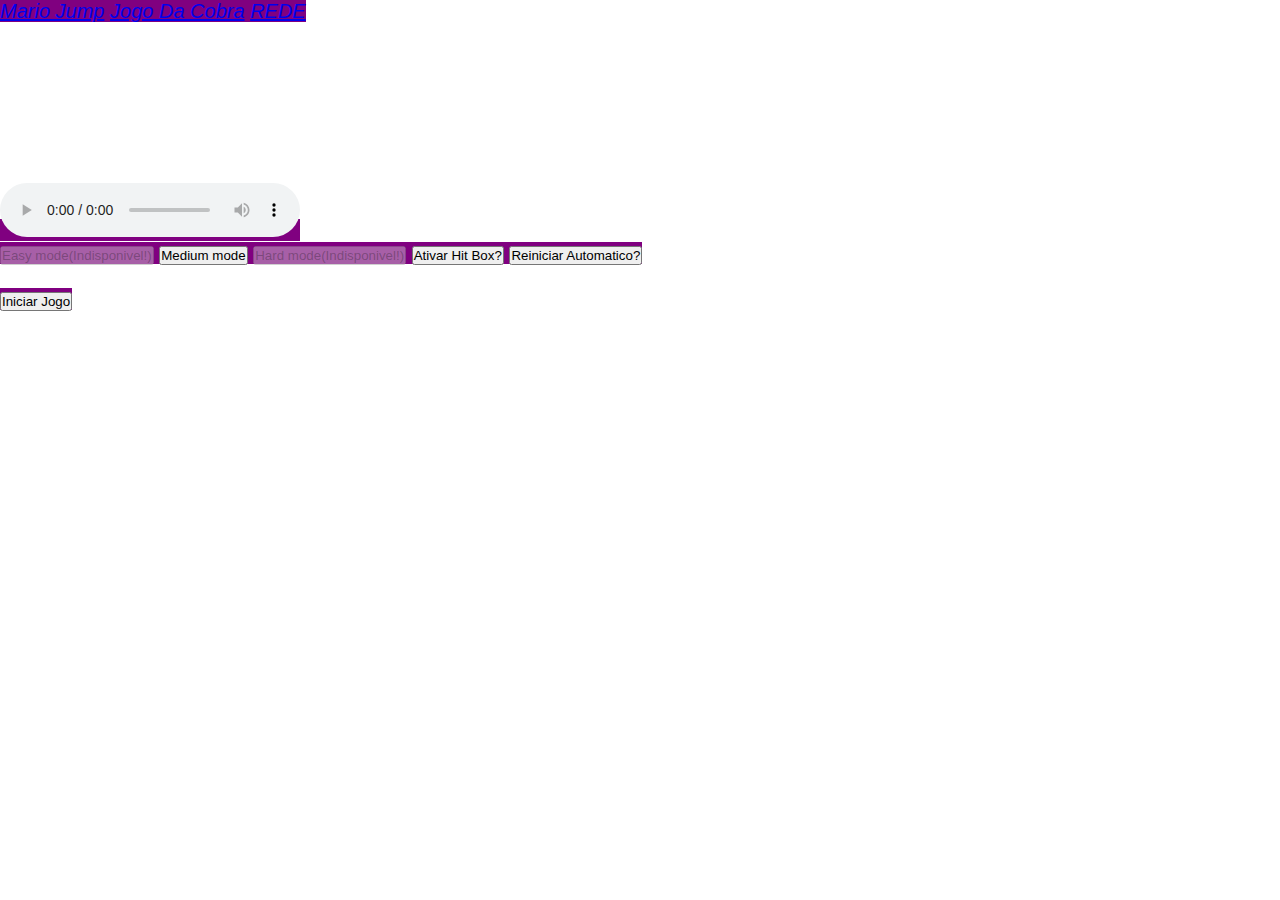
==== index.html @ dead93d0 "🌸🎪 Checkpoint ./index.html:26026384/15544 ./script.js:26026384/1113 ./style.css:26026384/4408 ./src/" ====
<!DOCTYPE html>
<html lang="PT" style="height:100%">

  <head>

    <meta charset="utf-8" />
    <meta name="viewport" content="width=device-width, initial-scale=0.6" />
    <link rel="icon" href="https://www.pngitem.com/pimgs/m/399-3992589_super-mario-3d-world-mario-icon-hd-png.png">
    
    <link rel="stylesheet" href="https://pingobras.glitch.me/css/head.css" />
    <links></links>
    <link rel="stylesheet" href="./src/css/style.css" />
    <seo>    
    <meta
      name="description"
      content="Jogo do Mario / Divirta-se tentando escapar dos canos! / Todos os direitos ©luis_das_artimanhas©"/>
    <meta name="robots" content="index,follow" />
    <meta property="og:title" content="Mario Jump" />
    <meta property="og:type" content="article" />
    <meta property="og:url" content="https://pingobras.glitch.me/jogos/web/mario.html" />
    <meta
      property="og:description"
      content="Jogo do Mario / Divirta-se tentando escapar dos canos! / Todos os direitos ©luis_das_artimanhas©"/>
    <meta
      property="og:image"
      content="https://iconarchive.com/show/super-mario-icons-by-ph03nyx/Paper-Mario-icon.html"/>
    <meta name="twitter:card" content="summary" />
    </seo>
    
    <title>PINGOBRAS Mario Jump Web</title>
    
 </head>
  <body>
    <div class="site-altura">
    <div class="conteudo" -hidden role="main">
        
        <div class="game-board">
        <info style="font-size:20px;
                     text-transform:capitalize;
                     font-style:normal;
                     text-shadow:rgb(255, 0, 0) -1px 0px 0px, rgb(0, 255, 255) 1px 0px 0px;
                     text-align:center;"> 
        <left style="text-align:left;">
        <p>Ave:</p>  
        <p>Tempo de jogo: <js id="runTime">0</js>s</p>
        </left>
          
        <p inline vermelho>Placar: <js id="placar">Sem pontos</js></p>
        <p azul>Pontuação Alta: <js id="HightScore">Sem Pontuação Alta</js></p>
        </info>
          <img src="https://i.pinimg.com/736x/3b/d3/e7/3bd3e7fcf03935e331b008d1f9398f61--mario.jpg"
               alt="torre"
               class="castelo" hidden>
          <img src="https://freepngimg.com/download/logo/174680-logo-game-pic-over-free-download-image.png"
               alt="game over"
               class="game-over">
          <img src="https://cdn.glitch.global/b39d6a4a-0e14-4b41-930d-29d3ccd6c137/nuvem%20mario%20bros%20png%20_1320%20x%20770_px%2031%2C1%20KB%20(1).png?v=1662585282500"
               alt="Nuvens"
               class="clouds">
          <img src="https://cdn.glitch.global/b39d6a4a-0e14-4b41-930d-29d3ccd6c137/aviao-e-aeronave-imagem-animada-0050.gif?v=1662645357604"
               alt="aviao"
               class="airplane" hidden>
          <img src="https://www.imagensanimadas.com/data/media/230/ave-passaro-imagem-animada-0397.gif"
               alt="Passaro voador"
               class="bird"> 
          <img src="https://w7.pngwing.com/pngs/328/162/png-transparent-new-super-mario-bros-2-super-mario-bros-3-mario-sonic-at-the-olympic-games-mario-heroes-super-mario-bros-text.png"
               alt="Cubo Surpreza"
               class="cubo">
          <img src="https://gamerview.uai.com.br/wp-content/uploads/2019/12/mario-gif.gif"
               alt="mario"
               class="mario">
          <img src="https://cdn.glitch.global/b39d6a4a-0e14-4b41-930d-29d3ccd6c137/Piranha_Plant%2C_New_Super_Mario_Bros._U.png?v=1662855056184"
               alt="cano de planta"
               class="pipe-plant">
          <img
               src="https://cdn.pixabay.com/photo/2013/07/12/13/52/super-mario-brothers-147465_1280.png"
               alt="cano do mario"
               class="pipe">
        </div>
       <config id="configsM">
         
<barraicon style="left:0;">
  <a href="/LUIS_DAS_ARTIMANHAS"><i class="fa fa-home"></i></a>
  <a class="barramain" href="#">Mario Jump<i class="fa fa-gamepad"></i></a>
  <a href="/LUIS_DAS_ARTIMANHAS/JOGO-DA-COBRA">Jogo da cobra<i class="fa fa-gamepad"></i></a>
  <a href="https://192.168.1.1"> REDE<i class="fa fa-globe"></i></a>
</barraicon>         
        
        <br><br><br><br>
         
      <h1>Menu De Configurações</h1>
      <p style=" font-style:normal;
                 font-size:20px;
                 text-transform:capitalize;
                 text-align:left;">Tela do usuario: <js id="labelTela">Sem Dimenções de tela</js></p>
      <p style="font-style:normal;
                font-size:20px;
                text-transform:capitalize;
                text-align:left;">Modo de jogo: Padrão(medium)</p>
        <audio  
            controls
            class="audio"
            loop
            volume="0.1"
            preload="auto"
            src="https://cdn.glitch.global/b39d6a4a-0e14-4b41-930d-29d3ccd6c137/MÚSICA TEMA DO SUPER MARIO WORLD.mp3?v=1662587661787">
          </audio>
         
         <br>
         
        <button disabled verde class="btnNav gameCursor">
          Easy mode(Indisponivel!)
        </button>
         
         <button laranja class="btnNav gameCursor">
          Medium mode
        </button>
         
        <button disabled vermelho class="btnNav gameCursor">
          Hard mode(Indisponivel!)
        </button>
         
        <button class="btnNav gameCursor" id="btnHit" onclick="HitBox()"> 
          Ativar Hit Box?
        </button>
         
         <button class="btnNav gameCursor" id="btnRestart" onclick="restart()"> 
          Reiniciar Automatico?
        </button>
         
         <br>
         <br>
         
        <button class="btnNav gameCursor" onclick="playGame()"> 
          Iniciar Jogo
        </button>
         
         <h1>Placar Global:</h1>
         <lu  style="list-style-type:decimal;">
         <li>Lukinha: 84 PTS</li>
         <li>Jeff Ramos: 65 PTS</li>
         <li>PedroM: 55 PTS</li>
         <li>LUIS_DAS_ARTIMANHAS: 55 PTS</li> 
         <li>Voce: <js id="HightScoreGlobal">0</js> PTS</li>
         </lu>
         
         </config>
        
      </div></div>
  </body>
  <script src="https://pingobras./js/links.js" defer></script>
  <script src="./src/js/index.js" defer></script>
</html>
---- src/css/style.css ----
@font-face {
  font-family: "Noto Sans Mono", monospace;
  src: url("https://fonts.googleapis.com/css2?family=Noto+Sans+Mono:wght@500&display=swap")
    format("opentype");
}
:root {
  --color-padrao: white;
  --color-text-main: #000000;
  --color-primary: #ffff00;
  --wrapper-altura: 87vh;
  --image-max-largura: 100px;
  --image-margin: 1rem;
  --font-principal: "Arial";
  --font-family-cabecalho: "Roboto, sans-serif;";
  --max-largura: 144px;
  --max-altura: 544px;
  --max-peso: 500;
  --font-tamanho: 15px;
  --font-tamanho-cabecalho: 20px;
  --fundo-padrao: white;
  --negrito: bold;
  --espaco-em-branco: nowrap;
  --btn-tamanho: 10pt;
  --sub-tamanho: 17pt;
  --X: 0px;
  --Y: 390px;
  --PINGOBRASIMG: url(https://cdn.glitch.global/b39d6a4a-0e14-4b41-930d-29d3ccd6c137/pingobras.png?v=1650114443929);
  --PINGOBRASIMG2: url(https://cdn.glitch.global/b39d6a4a-0e14-4b41-930d-29d3ccd6c137/PINGOBRAS.png?v=1650116906906);
  --IMGLuisdasartimanhas: url(https://cdn.glitch.global/b39d6a4a-0e14-4b41-930d-29d3ccd6c137/doge-angry.png?v=1661855131002);

  --display: flex formato de celular;
  --height: "altuta";
  --Weight: "peso";
  --width: "largura";
  --white-space: "espaco em branco";
}
/* Basic page style resets */
* {
  box-sizing: border-box;
  margin: 0;
  padding: 0;
  font-family: "Roboto", sans-serif;
  max-width:100%;
}
js{
  width: auto;
  display: inline;
}
.game-board{
  width: 100%;
  height: 600px;
  border-bottom: 15px solid green;
  margin: 0 auto;
  position: relative;
  overflow: hidden;
  bottom: 0;
  background: linear-gradient(white,lightblue);
  background-repeat: no-repeat;
  background-size: cover;
  background-position: center center;
}
.gameCursor{
cursor: crosshair;
}
config{
 font-size:20px;
 text-transform:capitalize;
 background-color:purple;
 font-style:italic;
 color: white;
 width: 100%; 
 text-align: center;
 cursor: crosshair;
 height:600px;
}
.pipe{
  position: absolute;
  bottom: 0;
  width: 80px;
  height: 80px;
  animation: pipe-animation 2s infinite linear;
}
.pipe-plant{
  position: absolute;
  bottom: -18px;
  width: 80px;
  height: 90px;
  animation: pipe-plant-animation 2s infinite linear;
  display: none;
  border: 1px solid black;
}
.castelo{
  position: absolute;
  bottom: 0;
  width: 50%;
  height: 90%;
}
.mario{
  position: absolute;
  bottom: 0;
  width: 150px;
  height: 150px;
}
.jump{
  animation: jump 500ms ease-out;  
}
.clouds{
  position: absolute;
  width: 450px;
  height: 450px;
  animation: clouds-animation 22s infinite linear;
}
.bird{
  position: absolute;
  width: 75px;
  height: 75px;
  animation: bird-animation 15s infinite linear;
}
.airplane{
  position: absolute;
  width: 133px;
  height: 100px;
  animation: airplane-animation 120s infinite linear;
}
.game-over{
  position: absolute;
  width: 280px;
  height: 280px;
  left: 35%;
  display: none;
  z-index: 1;

}
.cubo{
  position: absolute;
  width: 55px;
  height: 55px;
  bottom: 180px;
  animation: cubo-animation 30s infinite linear;
}

.animation-game-over{
  animation: game-over-animation 7s linear;  
}

@keyframes pipe-animation{
  from{
    right: -80px;
  }
  to{
    right:100%;
  }
}
@keyframes pipe-plant-animation{
  from{
    right: -80px;
  }
  to{
    right:100%;
  }
}
@keyframes cubo-animation{
  from{
    right: -80px;
  }
  to{
    right:100%;
  }
}
@keyframes jump{
  0%{
    bottom: 0;
  }
  40%{
    bottom: 180px;
  }
  50%{
    bottom: 180px;
  }
  60%{
    bottom: 180px;
  }
  100%{
    bottom: 0;
  }
}
@keyframes clouds-animation{
  from{
    right: -550px;
  }
  to{
    right:100%;
  }
}
@keyframes bird-animation{
  from{
    right: -750px;
  }
  to{
    right:100%;
  }
  0%{
    bottom: 90%;
  }
  30{
    bottom: 75%;
  }
  40%{
    bottom: 65%;
  }
  50%{
    bottom: 50%;
  }
  60%{
    bottom: 65%;
  }
  70%{
    bottom: 75%;
  }
  100%{
    bottom: 90%;
  }
}
@keyframes airplane-animation{
  from{
    right: -5750px;
  }
  to{
    right:100%;
  }
  0%{
    bottom: 90%;
  }
  30{
    bottom: 75%;
  }
  40%{
    bottom: 65%;
  }
  50%{
    bottom: 50%;
  }
  60%{
    bottom: 55%;
  }
  70%{
    bottom: 50%;
  }
  100%{
    bottom: 55%;
  }
}
@keyframes game-over-animation{
  0%{
    bottom: -50%;
  }
  10%{
    bottom: -45%;
  }
  20%{
    bottom: -35%;
  }
  30%{
    bottom: -25%;
  }
  40%{
    bottom: -15%;
  }
  50%{
    bottom: 0%;
  }
  60%{
    bottom: 10%;
  }
  70%{
    bottom: 20%;
  }
  80%{
    bottom: 30%;
  }
  90%{
    bottom: 40%;
  }
  100%{
    bottom: 50%;
  }
}
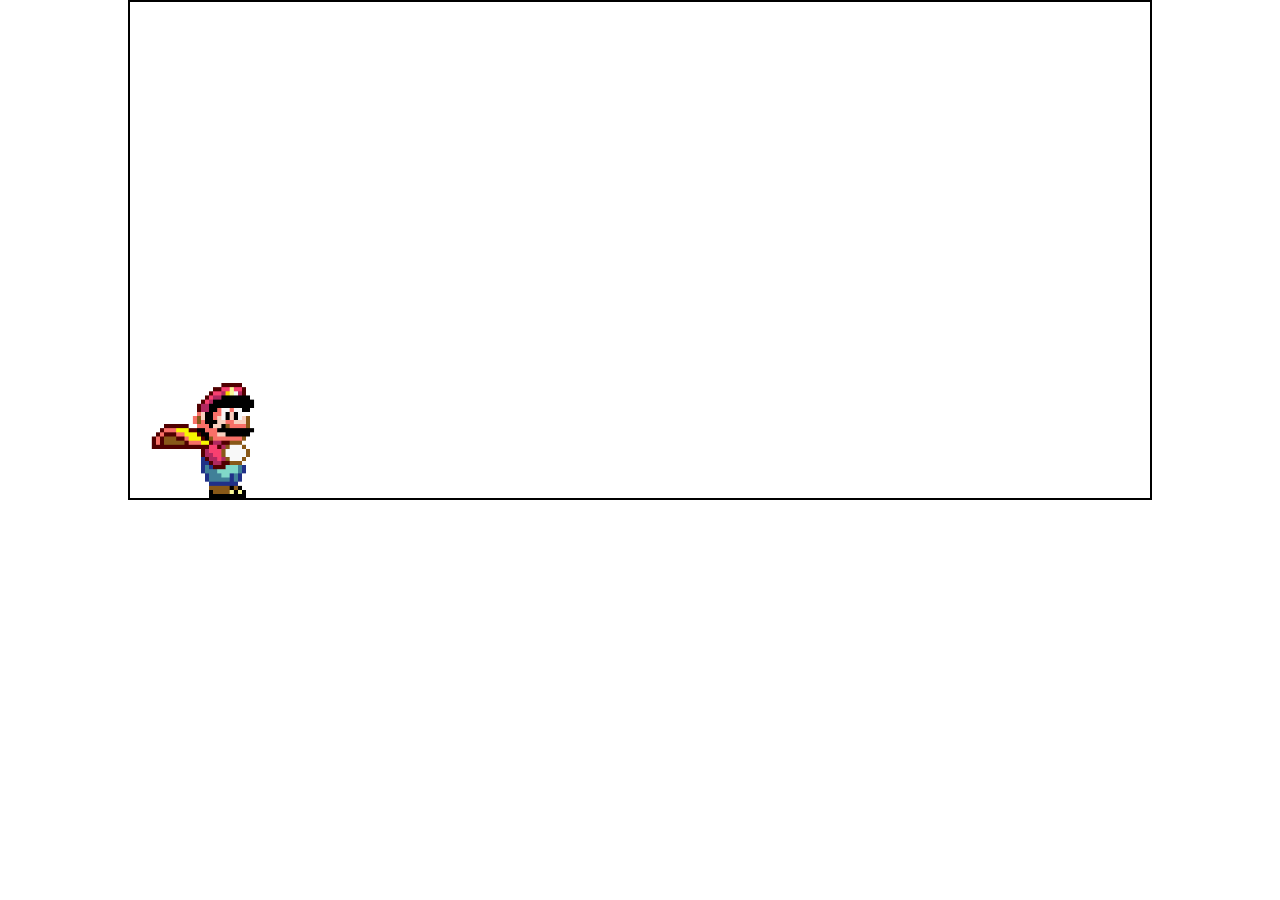
==== commit 8fc54559: "remaster" ====
--- a/index.html
+++ b/index.html
@@ -6,11 +6,12 @@
     <meta charset="utf-8" />
     <meta name="viewport" content="width=device-width, initial-scale=0.6" />
     <link rel="icon" href="https://www.pngitem.com/pimgs/m/399-3992589_super-mario-3d-world-mario-icon-hd-png.png">
-    
+
     <link rel="stylesheet" href="https://pingobras.glitch.me/css/head.css" />
     <links></links>
     <link rel="stylesheet" href="./src/css/style.css" />
-    <seo>    
+    <link rel="stylesheet" href="./src/css/reset.css">
+    <seo>
     <meta
       name="description"
       content="Jogo do Mario / Divirta-se tentando escapar dos canos! / Todos os direitos ©luis_das_artimanhas©"/>
@@ -26,128 +27,18 @@
       content="https://iconarchive.com/show/super-mario-icons-by-ph03nyx/Paper-Mario-icon.html"/>
     <meta name="twitter:card" content="summary" />
     </seo>
-    
+
     <title>PINGOBRAS Mario Jump Web</title>
-    
- </head>
+
+  </head>
   <body>
-    <div class="site-altura">
-    <div class="conteudo" -hidden role="main">
-        
-        <div class="game-board">
-        <info style="font-size:20px;
-                     text-transform:capitalize;
-                     font-style:normal;
-                     text-shadow:rgb(255, 0, 0) -1px 0px 0px, rgb(0, 255, 255) 1px 0px 0px;
-                     text-align:center;"> 
-        <left style="text-align:left;">
-        <p>Ave:</p>  
-        <p>Tempo de jogo: <js id="runTime">0</js>s</p>
-        </left>
-          
-        <p inline vermelho>Placar: <js id="placar">Sem pontos</js></p>
-        <p azul>Pontuação Alta: <js id="HightScore">Sem Pontuação Alta</js></p>
-        </info>
-          <img src="https://i.pinimg.com/736x/3b/d3/e7/3bd3e7fcf03935e331b008d1f9398f61--mario.jpg"
-               alt="torre"
-               class="castelo" hidden>
-          <img src="https://freepngimg.com/download/logo/174680-logo-game-pic-over-free-download-image.png"
-               alt="game over"
-               class="game-over">
-          <img src="https://cdn.glitch.global/b39d6a4a-0e14-4b41-930d-29d3ccd6c137/nuvem%20mario%20bros%20png%20_1320%20x%20770_px%2031%2C1%20KB%20(1).png?v=1662585282500"
-               alt="Nuvens"
-               class="clouds">
-          <img src="https://cdn.glitch.global/b39d6a4a-0e14-4b41-930d-29d3ccd6c137/aviao-e-aeronave-imagem-animada-0050.gif?v=1662645357604"
-               alt="aviao"
-               class="airplane" hidden>
-          <img src="https://www.imagensanimadas.com/data/media/230/ave-passaro-imagem-animada-0397.gif"
-               alt="Passaro voador"
-               class="bird"> 
-          <img src="https://w7.pngwing.com/pngs/328/162/png-transparent-new-super-mario-bros-2-super-mario-bros-3-mario-sonic-at-the-olympic-games-mario-heroes-super-mario-bros-text.png"
-               alt="Cubo Surpreza"
-               class="cubo">
-          <img src="https://gamerview.uai.com.br/wp-content/uploads/2019/12/mario-gif.gif"
-               alt="mario"
-               class="mario">
-          <img src="https://cdn.glitch.global/b39d6a4a-0e14-4b41-930d-29d3ccd6c137/Piranha_Plant%2C_New_Super_Mario_Bros._U.png?v=1662855056184"
-               alt="cano de planta"
-               class="pipe-plant">
-          <img
-               src="https://cdn.pixabay.com/photo/2013/07/12/13/52/super-mario-brothers-147465_1280.png"
-               alt="cano do mario"
-               class="pipe">
-        </div>
-       <config id="configsM">
-         
-<barraicon style="left:0;">
-  <a href="/LUIS_DAS_ARTIMANHAS"><i class="fa fa-home"></i></a>
-  <a class="barramain" href="#">Mario Jump<i class="fa fa-gamepad"></i></a>
-  <a href="/LUIS_DAS_ARTIMANHAS/JOGO-DA-COBRA">Jogo da cobra<i class="fa fa-gamepad"></i></a>
-  <a href="https://192.168.1.1"> REDE<i class="fa fa-globe"></i></a>
-</barraicon>         
-        
-        <br><br><br><br>
-         
-      <h1>Menu De Configurações</h1>
-      <p style=" font-style:normal;
-                 font-size:20px;
-                 text-transform:capitalize;
-                 text-align:left;">Tela do usuario: <js id="labelTela">Sem Dimenções de tela</js></p>
-      <p style="font-style:normal;
-                font-size:20px;
-                text-transform:capitalize;
-                text-align:left;">Modo de jogo: Padrão(medium)</p>
-        <audio  
-            controls
-            class="audio"
-            loop
-            volume="0.1"
-            preload="auto"
-            src="https://cdn.glitch.global/b39d6a4a-0e14-4b41-930d-29d3ccd6c137/MÚSICA TEMA DO SUPER MARIO WORLD.mp3?v=1662587661787">
-          </audio>
-         
-         <br>
-         
-        <button disabled verde class="btnNav gameCursor">
-          Easy mode(Indisponivel!)
-        </button>
-         
-         <button laranja class="btnNav gameCursor">
-          Medium mode
-        </button>
-         
-        <button disabled vermelho class="btnNav gameCursor">
-          Hard mode(Indisponivel!)
-        </button>
-         
-        <button class="btnNav gameCursor" id="btnHit" onclick="HitBox()"> 
-          Ativar Hit Box?
-        </button>
-         
-         <button class="btnNav gameCursor" id="btnRestart" onclick="restart()"> 
-          Reiniciar Automatico?
-        </button>
-         
-         <br>
-         <br>
-         
-        <button class="btnNav gameCursor" onclick="playGame()"> 
-          Iniciar Jogo
-        </button>
-         
-         <h1>Placar Global:</h1>
-         <lu  style="list-style-type:decimal;">
-         <li>Lukinha: 84 PTS</li>
-         <li>Jeff Ramos: 65 PTS</li>
-         <li>PedroM: 55 PTS</li>
-         <li>LUIS_DAS_ARTIMANHAS: 55 PTS</li> 
-         <li>Voce: <js id="HightScoreGlobal">0</js> PTS</li>
-         </lu>
-         
-         </config>
-        
-      </div></div>
+
+    <game-board>
+      <img src="./src/assets/mario.gif" alt="Mario Gif" class="mario">
+      <img src="./src/assets/pipe.png" alt="Tubo do mario" class="pipe">
+    </game-board>
+
   </body>
-  <script src="https://pingobras./js/links.js" defer></script>
+  <!-- <script src="https://pingobras.glitch.me/src/js/links.js" defer></script> -->
   <script src="./src/js/index.js" defer></script>
 </html>--- a/src/css/style.css
+++ b/src/css/style.css
@@ -1,287 +1,12 @@
-@font-face {
-  font-family: "Noto Sans Mono", monospace;
-  src: url("https://fonts.googleapis.com/css2?family=Noto+Sans+Mono:wght@500&display=swap")
-    format("opentype");
-}
-:root {
-  --color-padrao: white;
-  --color-text-main: #000000;
-  --color-primary: #ffff00;
-  --wrapper-altura: 87vh;
-  --image-max-largura: 100px;
-  --image-margin: 1rem;
-  --font-principal: "Arial";
-  --font-family-cabecalho: "Roboto, sans-serif;";
-  --max-largura: 144px;
-  --max-altura: 544px;
-  --max-peso: 500;
-  --font-tamanho: 15px;
-  --font-tamanho-cabecalho: 20px;
-  --fundo-padrao: white;
-  --negrito: bold;
-  --espaco-em-branco: nowrap;
-  --btn-tamanho: 10pt;
-  --sub-tamanho: 17pt;
-  --X: 0px;
-  --Y: 390px;
-  --PINGOBRASIMG: url(https://cdn.glitch.global/b39d6a4a-0e14-4b41-930d-29d3ccd6c137/pingobras.png?v=1650114443929);
-  --PINGOBRASIMG2: url(https://cdn.glitch.global/b39d6a4a-0e14-4b41-930d-29d3ccd6c137/PINGOBRAS.png?v=1650116906906);
-  --IMGLuisdasartimanhas: url(https://cdn.glitch.global/b39d6a4a-0e14-4b41-930d-29d3ccd6c137/doge-angry.png?v=1661855131002);
-
-  --display: flex formato de celular;
-  --height: "altuta";
-  --Weight: "peso";
-  --width: "largura";
-  --white-space: "espaco em branco";
-}
-/* Basic page style resets */
-* {
-  box-sizing: border-box;
-  margin: 0;
-  padding: 0;
-  font-family: "Roboto", sans-serif;
-  max-width:100%;
-}
-js{
-  width: auto;
-  display: inline;
-}
-.game-board{
-  width: 100%;
-  height: 600px;
-  border-bottom: 15px solid green;
-  margin: 0 auto;
-  position: relative;
-  overflow: hidden;
-  bottom: 0;
-  background: linear-gradient(white,lightblue);
-  background-repeat: no-repeat;
-  background-size: cover;
-  background-position: center center;
-}
-.gameCursor{
-cursor: crosshair;
-}
-config{
- font-size:20px;
- text-transform:capitalize;
- background-color:purple;
- font-style:italic;
- color: white;
- width: 100%; 
- text-align: center;
- cursor: crosshair;
- height:600px;
-}
 .pipe{
-  position: absolute;
-  bottom: 0;
-  width: 80px;
-  height: 80px;
-  animation: pipe-animation 2s infinite linear;
-}
-.pipe-plant{
-  position: absolute;
-  bottom: -18px;
-  width: 80px;
-  height: 90px;
-  animation: pipe-plant-animation 2s infinite linear;
-  display: none;
-  border: 1px solid black;
-}
-.castelo{
-  position: absolute;
-  bottom: 0;
-  width: 50%;
-  height: 90%;
-}
-.mario{
-  position: absolute;
-  bottom: 0;
-  width: 150px;
-  height: 150px;
-}
-.jump{
-  animation: jump 500ms ease-out;  
-}
-.clouds{
-  position: absolute;
-  width: 450px;
-  height: 450px;
-  animation: clouds-animation 22s infinite linear;
-}
-.bird{
-  position: absolute;
-  width: 75px;
-  height: 75px;
-  animation: bird-animation 15s infinite linear;
-}
-.airplane{
-  position: absolute;
-  width: 133px;
-  height: 100px;
-  animation: airplane-animation 120s infinite linear;
-}
-.game-over{
-  position: absolute;
-  width: 280px;
-  height: 280px;
-  left: 35%;
-  display: none;
-  z-index: 1;
-
-}
-.cubo{
-  position: absolute;
-  width: 55px;
-  height: 55px;
-  bottom: 180px;
-  animation: cubo-animation 30s infinite linear;
+    bottom: 0;
+    width: 80px;
+    right: -80px;
+    animation: pipe-animation 2s infinite linear;
+    -webkit-animation: pipe-animation 2s infinite linear;
 }
 
-.animation-game-over{
-  animation: game-over-animation 7s linear;  
-}
-
-@keyframes pipe-animation{
-  from{
-    right: -80px;
-  }
-  to{
-    right:100%;
-  }
-}
-@keyframes pipe-plant-animation{
-  from{
-    right: -80px;
-  }
-  to{
-    right:100%;
-  }
-}
-@keyframes cubo-animation{
-  from{
-    right: -80px;
-  }
-  to{
-    right:100%;
-  }
-}
-@keyframes jump{
-  0%{
+.mario{
     bottom: 0;
-  }
-  40%{
-    bottom: 180px;
-  }
-  50%{
-    bottom: 180px;
-  }
-  60%{
-    bottom: 180px;
-  }
-  100%{
-    bottom: 0;
-  }
-}
-@keyframes clouds-animation{
-  from{
-    right: -550px;
-  }
-  to{
-    right:100%;
-  }
-}
-@keyframes bird-animation{
-  from{
-    right: -750px;
-  }
-  to{
-    right:100%;
-  }
-  0%{
-    bottom: 90%;
-  }
-  30{
-    bottom: 75%;
-  }
-  40%{
-    bottom: 65%;
-  }
-  50%{
-    bottom: 50%;
-  }
-  60%{
-    bottom: 65%;
-  }
-  70%{
-    bottom: 75%;
-  }
-  100%{
-    bottom: 90%;
-  }
-}
-@keyframes airplane-animation{
-  from{
-    right: -5750px;
-  }
-  to{
-    right:100%;
-  }
-  0%{
-    bottom: 90%;
-  }
-  30{
-    bottom: 75%;
-  }
-  40%{
-    bottom: 65%;
-  }
-  50%{
-    bottom: 50%;
-  }
-  60%{
-    bottom: 55%;
-  }
-  70%{
-    bottom: 50%;
-  }
-  100%{
-    bottom: 55%;
-  }
-}
-@keyframes game-over-animation{
-  0%{
-    bottom: -50%;
-  }
-  10%{
-    bottom: -45%;
-  }
-  20%{
-    bottom: -35%;
-  }
-  30%{
-    bottom: -25%;
-  }
-  40%{
-    bottom: -15%;
-  }
-  50%{
-    bottom: 0%;
-  }
-  60%{
-    bottom: 10%;
-  }
-  70%{
-    bottom: 20%;
-  }
-  80%{
-    bottom: 30%;
-  }
-  90%{
-    bottom: 40%;
-  }
-  100%{
-    bottom: 50%;
-  }
+    width: 150px;
 }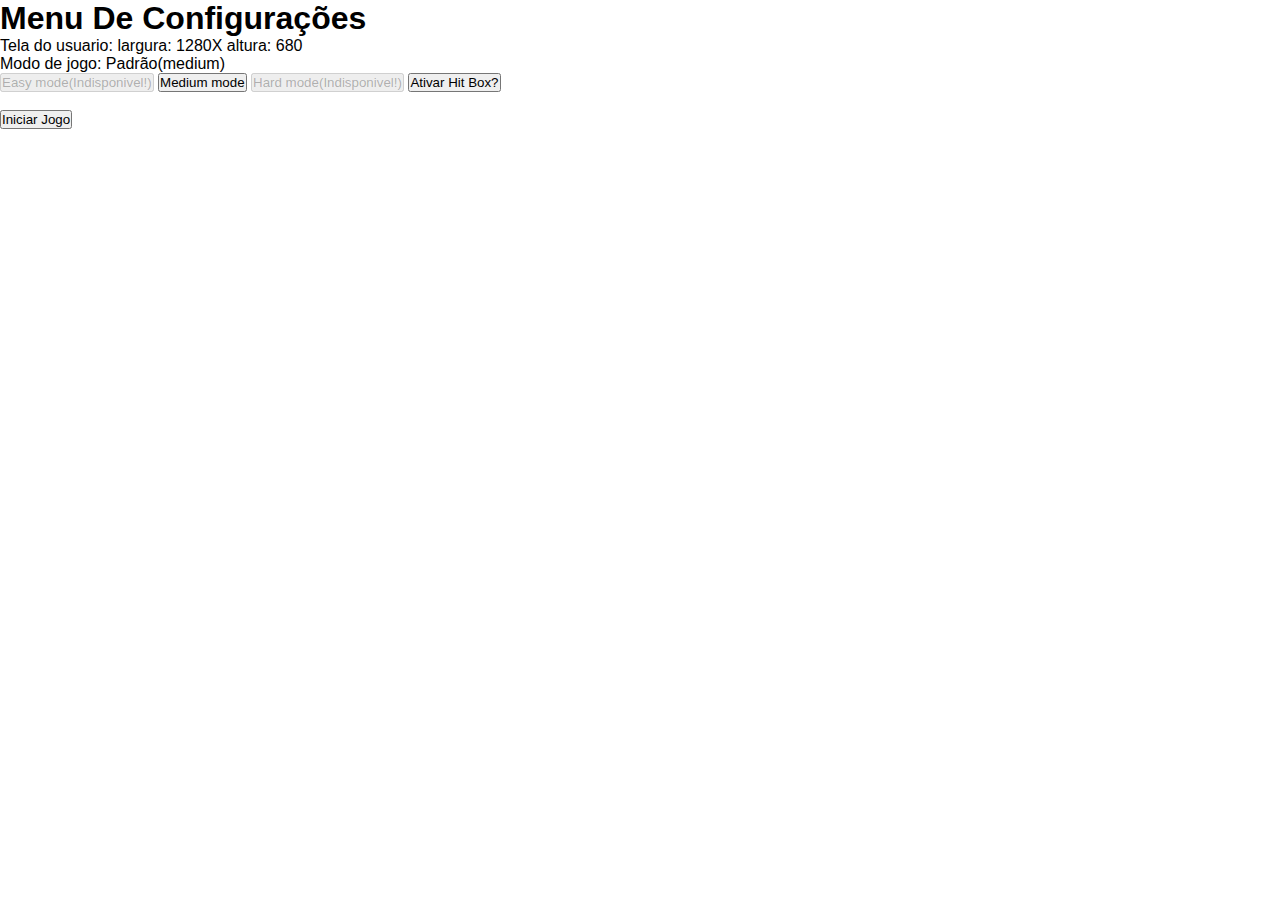
==== commit 434b0bd6: "remaster" ====
--- a/index.html
+++ b/index.html
@@ -1,5 +1,5 @@
 <!DOCTYPE html>
-<html lang="PT" style="height:100%">
+<html lang="pt-BR">
 
   <head>
 
@@ -11,34 +11,43 @@
     <links></links>
     <link rel="stylesheet" href="./src/css/style.css" />
     <link rel="stylesheet" href="./src/css/reset.css">
-    <seo>
-    <meta
-      name="description"
-      content="Jogo do Mario / Divirta-se tentando escapar dos canos! / Todos os direitos ©luis_das_artimanhas©"/>
-    <meta name="robots" content="index,follow" />
-    <meta property="og:title" content="Mario Jump" />
-    <meta property="og:type" content="article" />
-    <meta property="og:url" content="https://pingobras.glitch.me/jogos/web/mario.html" />
-    <meta
-      property="og:description"
-      content="Jogo do Mario / Divirta-se tentando escapar dos canos! / Todos os direitos ©luis_das_artimanhas©"/>
-    <meta
-      property="og:image"
-      content="https://iconarchive.com/show/super-mario-icons-by-ph03nyx/Paper-Mario-icon.html"/>
-    <meta name="twitter:card" content="summary" />
-    </seo>
 
     <title>PINGOBRAS Mario Jump Web</title>
 
   </head>
   <body>
 
-    <game-board>
-      <img src="./src/assets/mario.gif" alt="Mario Gif" class="mario">
-      <img src="./src/assets/pipe.png" alt="Tubo do mario" class="pipe">
-    </game-board>
+    <config id="configsM">    
+
+      <h1>Menu De Configurações</h1>
+      <p>Tela do usuario: <js id="labelTela">largura: 1280X altura: 680</js></p>
+      <p>Modo de jogo: Padrão(medium)</p>
+
+      <button disabled="" verde="" class="btnNav gameCursor">
+      Easy mode(Indisponivel!)
+      </button>
+
+      <button laranja="" class="btnNav gameCursor">
+      Medium mode
+      </button>
+
+      <button disabled="" vermelho="" class="btnNav gameCursor">
+      Hard mode(Indisponivel!)
+      </button>
+
+      <button class="btnNav gameCursor" id="btnHit" onclick="HitBox()"> 
+      Ativar Hit Box?
+      </button>
+
+    <br>
+    <br>
+
+      <button class="btnNav gameCursor" onclick="playGame()"> 
+      Iniciar Jogo
+      </button>
+    </config>
 
   </body>
   <!-- <script src="https://pingobras.glitch.me/src/js/links.js" defer></script> -->
-  <script src="./src/js/index.js" defer></script>
+  <script src="./src/js/config.js" defer></script>
 </html>--- a/src/css/style.css
+++ b/src/css/style.css
@@ -2,11 +2,17 @@
     bottom: 0;
     width: 80px;
     right: -80px;
-    animation: pipe-animation 2s infinite linear;
-    -webkit-animation: pipe-animation 2s infinite linear;
+    animation: pipe-animation 1.5s infinite linear;
+    -webkit-animation: pipe-animation 1.5s infinite linear;
 }
 
 .mario{
     bottom: 0;
     width: 150px;
+}
+
+.clouds{
+    width: 550px;
+    animation: clouds-animation 40s infinite linear;
+    -webkit-animation: clouds-animation 40s infinite linear;
 }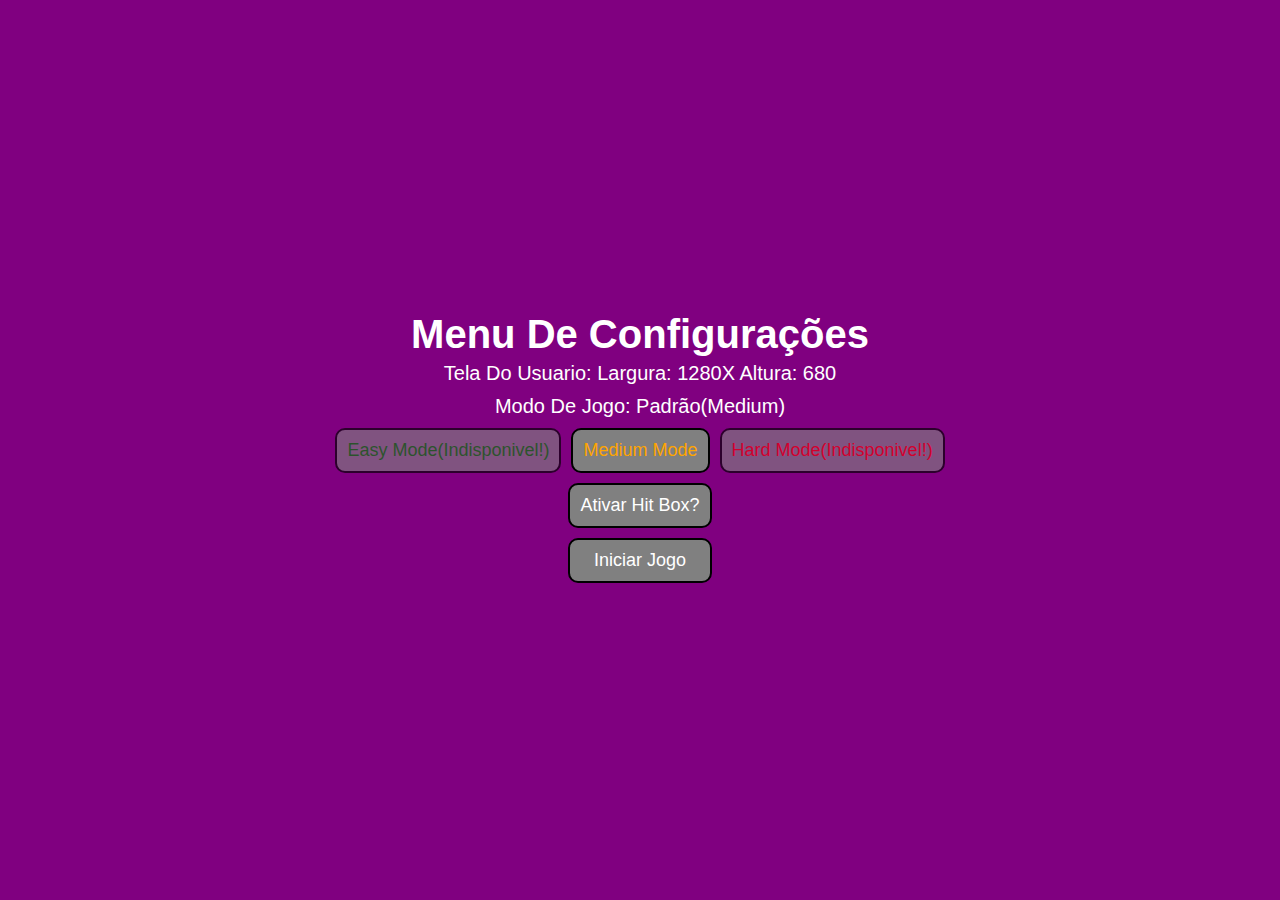
==== commit 8cfa43ca: "remaster" ====
--- a/index.html
+++ b/index.html
@@ -7,44 +7,42 @@
     <meta name="viewport" content="width=device-width, initial-scale=0.6" />
     <link rel="icon" href="https://www.pngitem.com/pimgs/m/399-3992589_super-mario-3d-world-mario-icon-hd-png.png">
 
-    <link rel="stylesheet" href="https://pingobras.glitch.me/css/head.css" />
     <links></links>
     <link rel="stylesheet" href="./src/css/style.css" />
+    <link rel="stylesheet" href="./src/css/config.css">
     <link rel="stylesheet" href="./src/css/reset.css">
 
     <title>PINGOBRAS Mario Jump Web</title>
 
   </head>
   <body>
-
-    <config id="configsM">    
-
+    <config id="configsM">
       <h1>Menu De Configurações</h1>
       <p>Tela do usuario: <js id="labelTela">largura: 1280X altura: 680</js></p>
       <p>Modo de jogo: Padrão(medium)</p>
+      <section class="dificuldade">
 
-      <button disabled="" verde="" class="btnNav gameCursor">
-      Easy mode(Indisponivel!)
-      </button>
+        <button disabled verde class="btn">
+          Easy mode(Indisponivel!)
+        </button>
 
-      <button laranja="" class="btnNav gameCursor">
-      Medium mode
-      </button>
+        <button laranja class="btn">
+          Medium mode
+        </button>
 
-      <button disabled="" vermelho="" class="btnNav gameCursor">
-      Hard mode(Indisponivel!)
-      </button>
+        <button disabled vermelho class="btn">
+          Hard mode(Indisponivel!)
+        </button>
+      </section>
+      <section class="buttons-game">
+        <button class="btn" id="btnHit" onclick="HitBox()"> 
+          Ativar Hit Box?
+        </button>
 
-      <button class="btnNav gameCursor" id="btnHit" onclick="HitBox()"> 
-      Ativar Hit Box?
-      </button>
-
-    <br>
-    <br>
-
-      <button class="btnNav gameCursor" onclick="playGame()"> 
-      Iniciar Jogo
-      </button>
+        <button class="btn" onclick="playGame()"> 
+          Iniciar Jogo
+        </button>
+      </section>
     </config>
 
   </body>
--- a/src/css/style.css
+++ b/src/css/style.css
@@ -15,4 +15,12 @@
     width: 550px;
     animation: clouds-animation 40s infinite linear;
     -webkit-animation: clouds-animation 40s infinite linear;
+}
+
+.cubo {
+    width: 55px;
+    height: 55px;
+    bottom: 180px;
+    animation: cubo-animation 30s infinite linear;
+    -webkit-animation: cubo-animation 30s infinite linear;
 }--- a/src/css/config.css
+++ b/src/css/config.css
@@ -0,0 +1,30 @@
+info {
+    font-size: 20px;
+    text-transform: capitalize;
+    font-style: normal;
+    text-shadow: rgb(255, 0, 0) -1px 0px 0px, rgb(0, 255, 255) 1px 0px 0px;
+    text-align: center;
+}
+
+left {
+    text-align: left;
+}
+
+config .dificuldade {
+    display: flex;
+    flex-direction: row;
+    justify-content: space-around;
+    flex-wrap: wrap;
+    align-items: center;
+}
+
+config .buttons-game {
+    display: flex;
+    flex-direction: column;
+    justify-content: space-around;
+    flex-wrap: wrap;
+}
+
+config p{
+    margin:5px;
+}